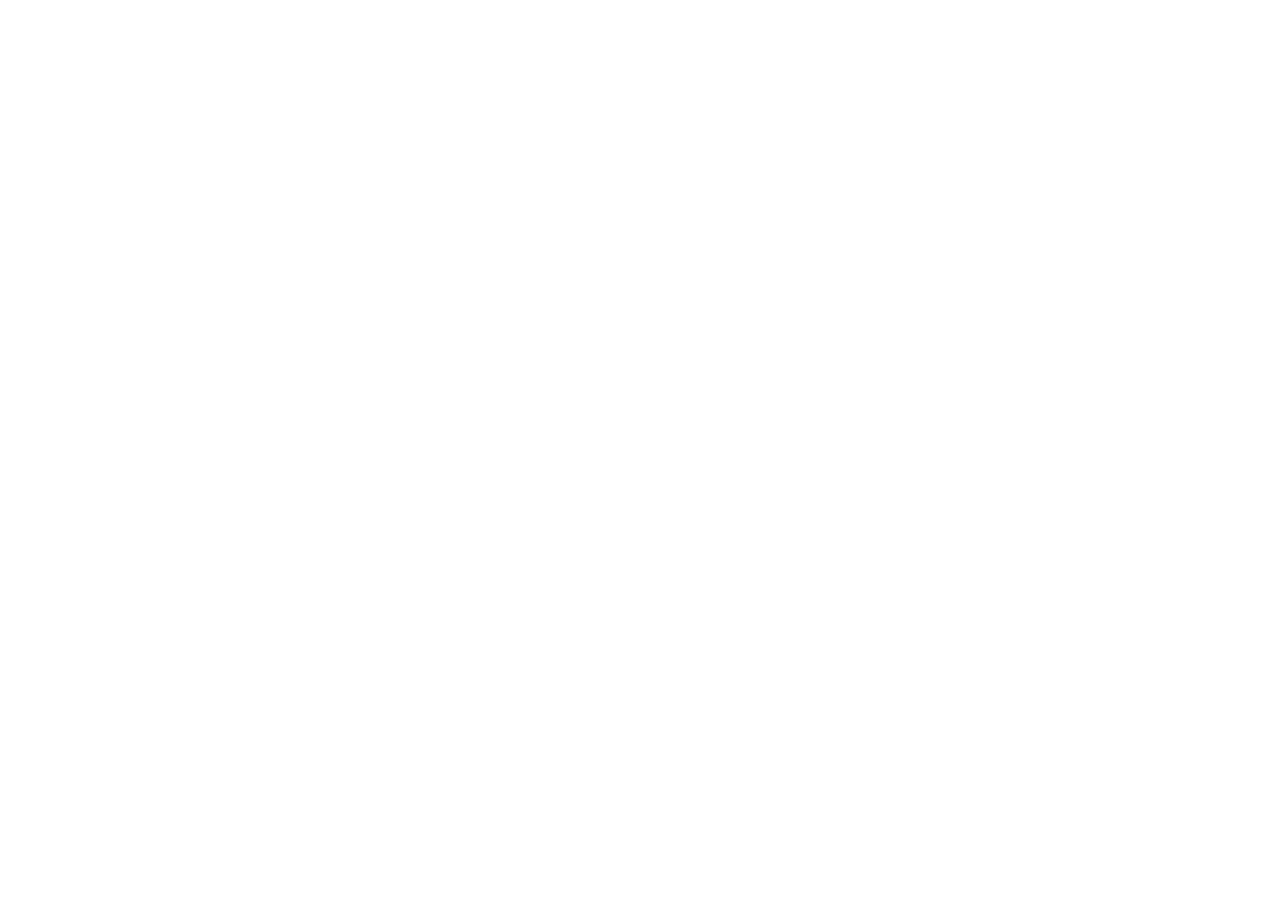
==== VerticleSlider/index.html @ 01e0b00f "init commit" ====
<!DOCTYPE html>
<html lang ="en">
    <head>
        <meta charset="UTF-8" />
        <meta name="viewport" content="width=device-width, initial-scale=1.0" />
        <link rel="stylesheet" href="style.css" />
        <title>enter title here</title>
    </head>
    <body>
        <script src="script.js"></script>
    </body>
</html>
---- VerticleSlider/style.css ----
@import url('https://fonts.googleapis.com/css2?family=Ubuntu');

* {
    box-sizing: border-box;
}

body {
    font-family: 'Ubuntu', sans-serif;
    display: flex;
    flex-direction: column;
    align-items: center;
    justify-content: center;
    height: 100vh;
    width: 50vw;
    overflow: hidden;
    margin: 0;
}
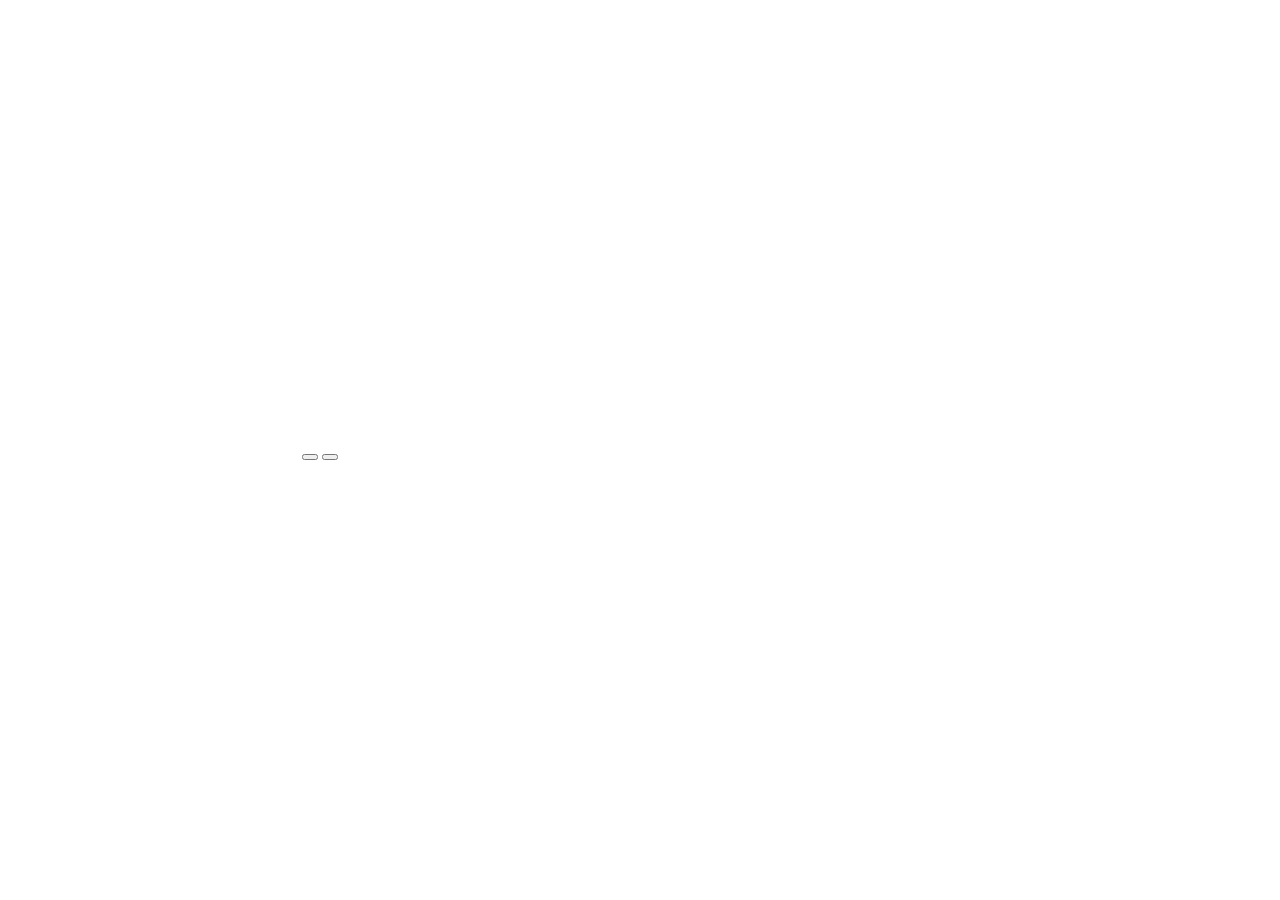
==== commit 20d1c2b2: "layout" ====
--- a/VerticleSlider/index.html
+++ b/VerticleSlider/index.html
@@ -3,10 +3,23 @@
     <head>
         <meta charset="UTF-8" />
         <meta name="viewport" content="width=device-width, initial-scale=1.0" />
-        <link rel="stylesheet" href="style.css" />
-        <title>enter title here</title>
+        <link rel="stylesheet" href="https://cdnjs.cloudflare.com/ajax/libs/font-awesome/5.15.1/css/all.min.css" />
+        <title>Double Slider</title>
+        <link rel="stylesheet" href="style.css"
     </head>
     <body>
+        <div class="SliderContainer">
+            <div class="SliderLeft"></div>
+            <div class="SliderRight"></div>
+            <div class="Buttons">
+                <button class="ButtonDown">
+
+                </button>
+                <button class="ButtonUp">
+
+                </button>
+            </div>
+        </div>
         <script src="script.js"></script>
     </body>
 </html>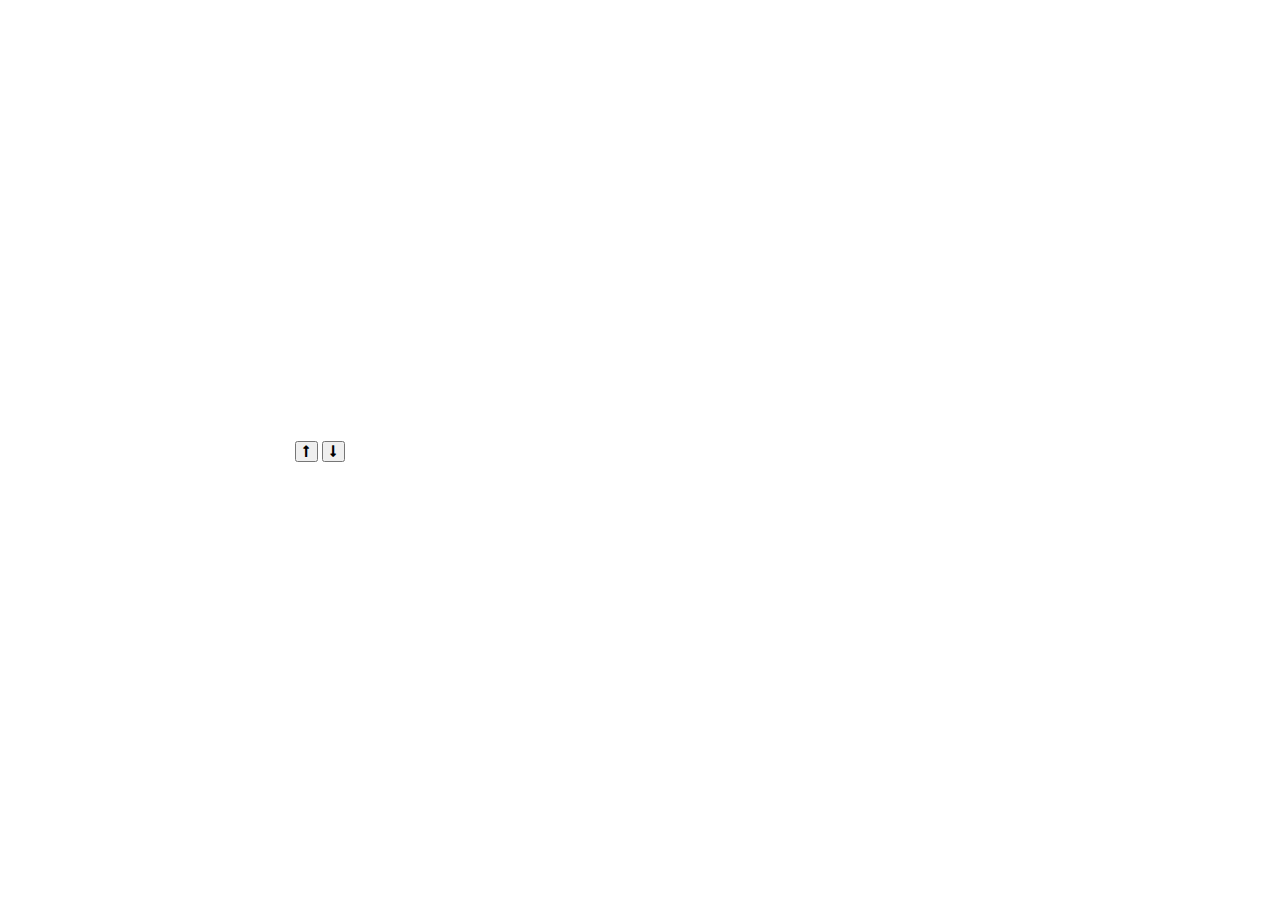
==== commit 1a0a8eeb: "readme with resource links" ====
--- a/VerticleSlider/index.html
+++ b/VerticleSlider/index.html
@@ -11,12 +11,12 @@
         <div class="SliderContainer">
             <div class="SliderLeft"></div>
             <div class="SliderRight"></div>
-            <div class="Buttons">
+            <div class="SliderButtons">
+                <button class="ButtonUp">
+                    <i class="fas fa-long-arrow-alt-up"></i>
+                </button>
                 <button class="ButtonDown">
-
-                </button>
-                <button class="ButtonUp">
-
+                    <i class="fas fa-long-arrow-alt-down"></i>
                 </button>
             </div>
         </div>
